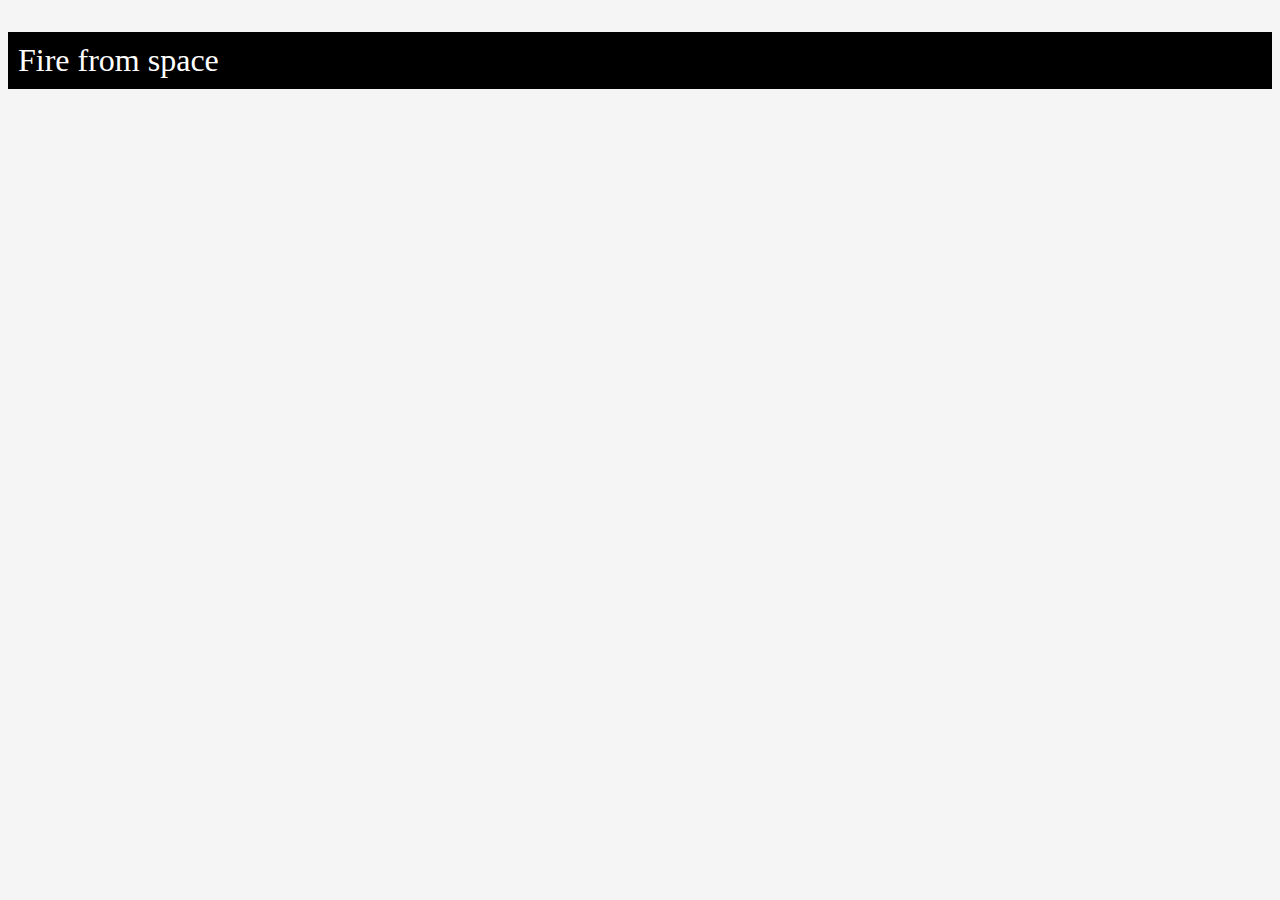
==== html/index.html @ d2c92ee5 "add lines and axis to the line chart" ====
<!DOCTYPE html>
<html>

<head>
    <title>Aus FIRE</title>
    <!-- Import d3 -->
    <script src="https://d3js.org/d3.v3.min.js"></script>
    <!-- import style sheet -->
    <link rel="stylesheet" href="/css/style.css">
</head>

<body>
    <div id="title_div">
        <p id="title">Fire from space</p>
    </div>
    <div id="subtitle_div">
        <p id="subtitle"></p>
    </div>
    <div id="line_chart_div">
    </div>

    <script>
        var margin = { top: 10, left: 10, right: 10, bottom: 10 };

        var svg = d3.select("#line_chart_div")
            .append("svg")
            .attr("width", 400 + margin.left + margin.right)
            .attr("height", 400 + margin.top + margin.bottom);

        // create x axis
        var xScale = d3.time.scale().range([0, 400]);
        var xAxis = d3.svg.axis()
            .scale(xScale)
            .ticks(5)
            .innerTickSize(15)
            .outerTickSize(0)
            .orient("bottom");

        // create y axis
        var yScale = d3.scale.linear()
            .range([400, 0]);

        // create lines
        var line = d3.svg.line().interpolate("basis")
        .x(function(d){return x(d.acq_date)})
        .y(function(d){return y(d.n)});

        var dateParse = d3.time.format("%Y-%m-%d").parse;
        d3.csv("/data/state_obv.csv", function (error, d) {
            d.forEach(element => {
                element.acq_date = dateParse(element.acq_date);
                console.log(element);
            });

            xScale.domain([
                d3.min()
            ])
        });
    </script>
</body>

</html>
---- css/style.css ----
html{
    background-color: whitesmoke;
}

#title_div{
    background-color: #000000;
}

#title {
    color: white;
    font-size: xx-large;
    padding: 10px;
}

#line_chart_div{
    background-color: whitesmoke;
    height: 500px;
    width: 500px;
}
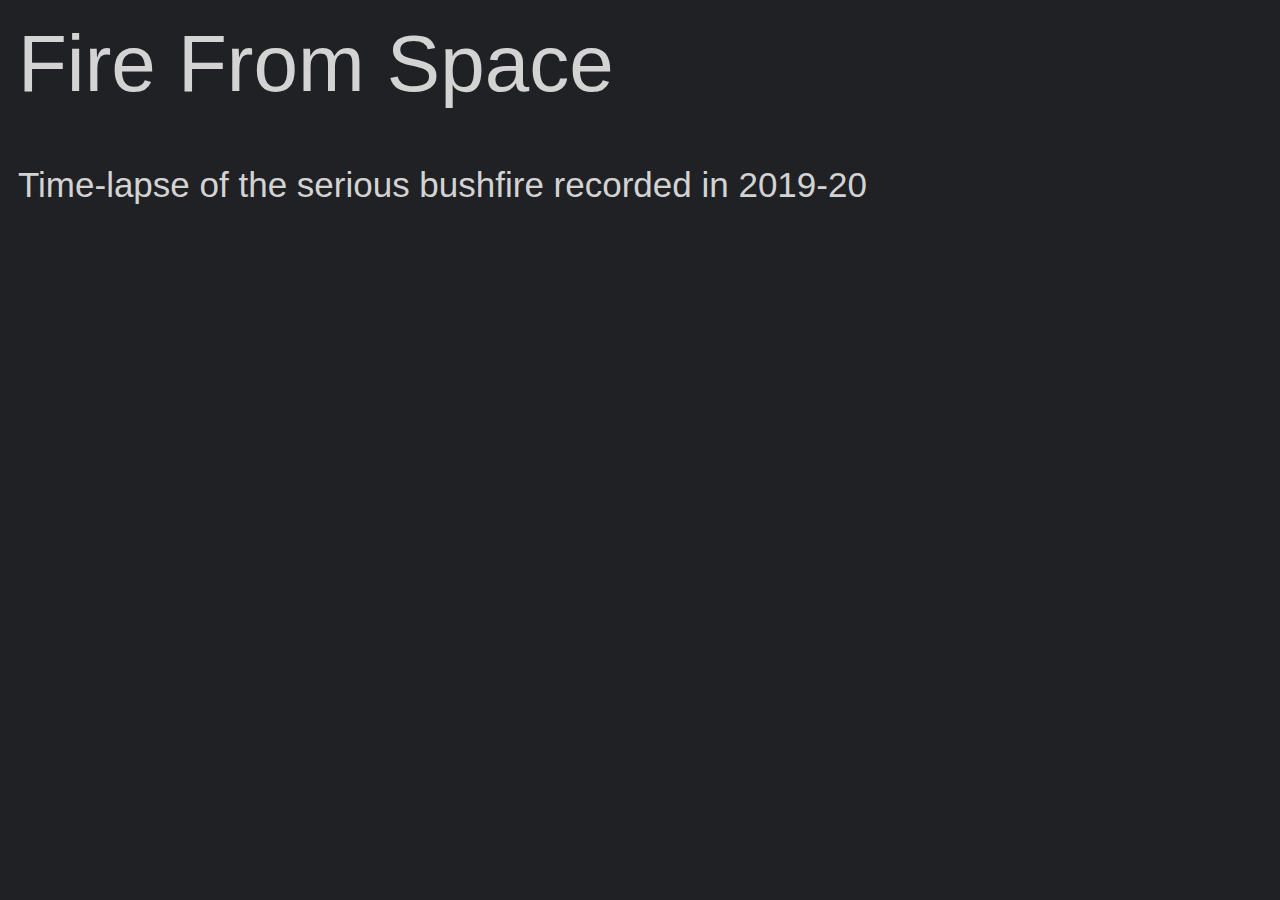
==== commit ce241155: "barchart race finished" ====
--- a/html/index.html
+++ b/html/index.html
@@ -7,56 +7,35 @@
     <script src="https://d3js.org/d3.v3.min.js"></script>
     <!-- import style sheet -->
     <link rel="stylesheet" href="/css/style.css">
+    <!-- import charts js-->
+    
 </head>
 
 <body>
+    
     <div id="title_div">
-        <p id="title">Fire from space</p>
+        <p id="title">Fire From Space</p>
+        <p id="subtitle"> Time-lapse of the serious bushfire recorded in 2019-20</p>
     </div>
-    <div id="subtitle_div">
-        <p id="subtitle"></p>
+    <div id="chart">
+        <div id="line_chart_div">
+            <script src="/script/line_chart.js" type="text/javascript"></script>
+            <div id="line_chart_tooltip">
+                <p id="lct_text"></p>
+            </div>
+            
+        </div>
+        <div id="bar_chart">
+            <script src="/script/bar_race.js" type="text/javascript"></script>
+        </div>
+        <div id="map">
+            
+        </div>
     </div>
-    <div id="line_chart_div">
+    
+    
     </div>
 
-    <script>
-        var margin = { top: 10, left: 10, right: 10, bottom: 10 };
-
-        var svg = d3.select("#line_chart_div")
-            .append("svg")
-            .attr("width", 400 + margin.left + margin.right)
-            .attr("height", 400 + margin.top + margin.bottom);
-
-        // create x axis
-        var xScale = d3.time.scale().range([0, 400]);
-        var xAxis = d3.svg.axis()
-            .scale(xScale)
-            .ticks(5)
-            .innerTickSize(15)
-            .outerTickSize(0)
-            .orient("bottom");
-
-        // create y axis
-        var yScale = d3.scale.linear()
-            .range([400, 0]);
-
-        // create lines
-        var line = d3.svg.line().interpolate("basis")
-        .x(function(d){return x(d.acq_date)})
-        .y(function(d){return y(d.n)});
-
-        var dateParse = d3.time.format("%Y-%m-%d").parse;
-        d3.csv("/data/state_obv.csv", function (error, d) {
-            d.forEach(element => {
-                element.acq_date = dateParse(element.acq_date);
-                console.log(element);
-            });
-
-            xScale.domain([
-                d3.min()
-            ])
-        });
-    </script>
 </body>
 
 </html>--- a/css/style.css
+++ b/css/style.css
@@ -1,19 +1,63 @@
 html{
-    background-color: whitesmoke;
+    background-color: rgb(32,33,36);
 }
 
-#title_div{
-    background-color: #000000;
+body {
+    font: 12px Helvetica;
+}
+
+#title_div {
+    min-width: 999;
+    min-height: 90;
 }
 
 #title {
-    color: white;
-    font-size: xx-large;
+    color: rgb(211,211,211);
+    font-size: 80px;
+    padding: 10px;
+    margin: 0;
+}
+
+#subtitle {
+    color: rgb(211,211,211);
+    font-size:35px;
     padding: 10px;
 }
 
 #line_chart_div{
-    background-color: whitesmoke;
-    height: 500px;
-    width: 500px;
+    background-color: rgb(32,33,36);
+    width: 900px;
+}
+
+#bar_chart {
+    background-color: rgb(32,33,36);
+    width: 900px;
+}
+
+.axis line {
+    fill: none;
+    stroke: rgb(211,211,211);
+    shape-rendering: crispEdges;
+}
+
+.axis text{
+    fill:rgb(211,211,211);
+}
+
+.x.axis path {
+    display: none;
+}
+
+.line {
+    fill: none;
+    stroke: steelblue;
+    stroke-width: 2px;
+}
+
+.lc_legend_tx {
+    fill:rgb(211,211,211);
+}
+
+.bar_val {
+    fill:rgb(211,211,211);
 }